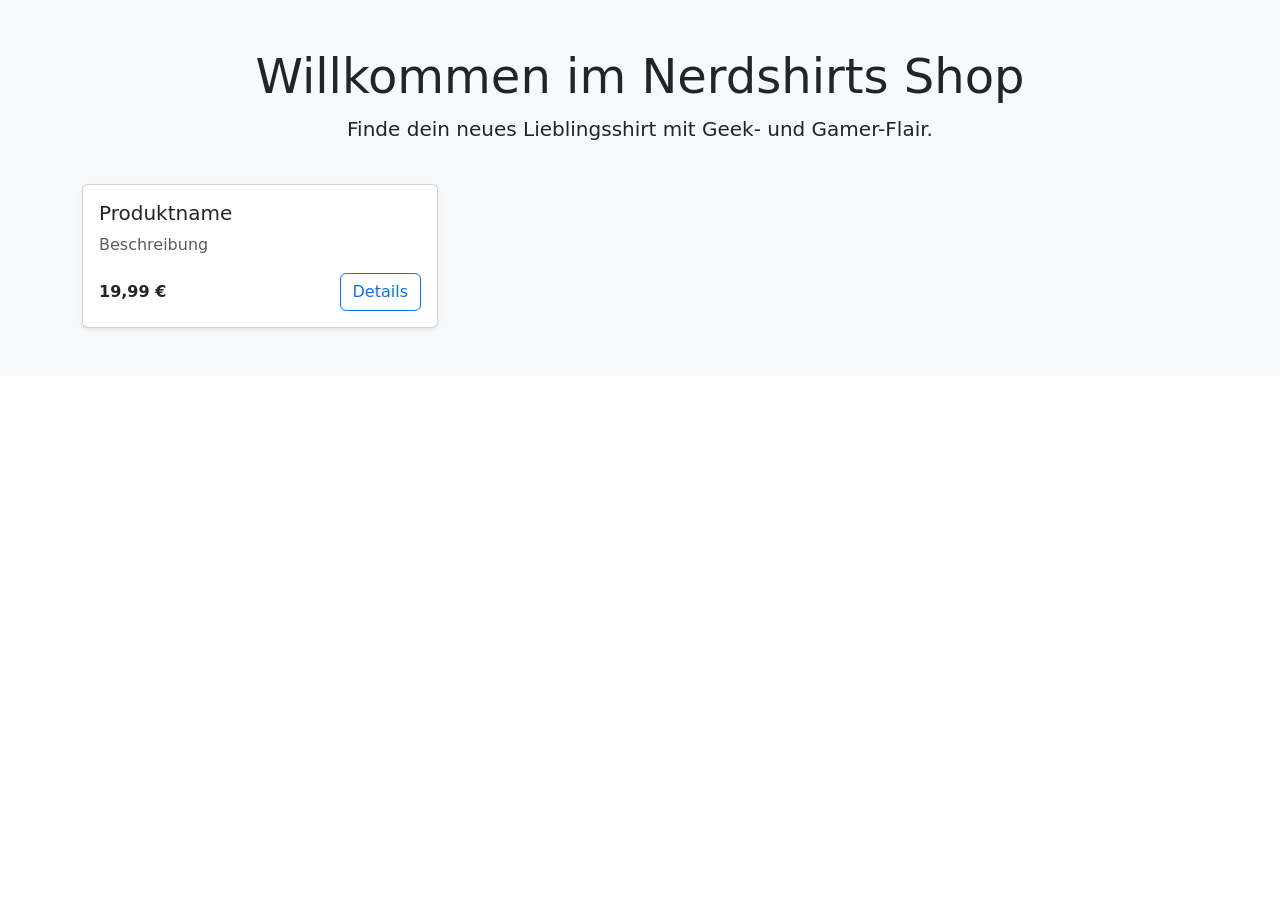
==== src/main/resources/templates/index.html @ 0d5055a2 "Add Thymeleaf storefront and registration" ====
<!DOCTYPE html>
<html lang="de" xmlns:th="http://www.thymeleaf.org" xmlns:sec="https://www.thymeleaf.org/thymeleaf-extras-springsecurity6">
<head>
    <meta charset="UTF-8">
    <meta name="viewport" content="width=device-width, initial-scale=1">
    <title>Nerdshirts Shop</title>
    <link href="https://cdn.jsdelivr.net/npm/bootstrap@5.3.3/dist/css/bootstrap.min.css" rel="stylesheet"
          integrity="sha384-QWTKZyjpPEjISv5WaRU9OFeRpok6YctnYmDr5pNlyT2bRjXh0JMhjY6hW+ALEwIH" crossorigin="anonymous">
</head>
<body>
<div th:replace="fragments/navbar :: navbar"></div>
<section class="py-5 bg-light">
    <div class="container">
        <div class="row mb-4">
            <div class="col text-center">
                <h1 class="display-5">Willkommen im Nerdshirts Shop</h1>
                <p class="lead">Finde dein neues Lieblingsshirt mit Geek- und Gamer-Flair.</p>
            </div>
        </div>
        <div class="row g-4">
            <div class="col-12 col-sm-6 col-lg-4" th:each="product : ${products}">
                <div class="card h-100 shadow-sm">
                    <img th:if="${product.imageUrl}" th:src="${product.imageUrl}" class="card-img-top"
                         th:alt="${product.name}">
                    <div class="card-body d-flex flex-column">
                        <h5 class="card-title" th:text="${product.name}">Produktname</h5>
                        <p class="card-text text-muted" th:text="${product.description}">Beschreibung</p>
                        <div class="mt-auto d-flex justify-content-between align-items-center">
                            <span class="fw-semibold" th:text="${#numbers.formatDecimal(product.price, 1, 'COMMA', 2, 'POINT')} + ' €'">19,99 €</span>
                            <a class="btn btn-outline-primary" th:href="@{/products/{id}(id=${product.id})}">Details</a>
                        </div>
                    </div>
                </div>
            </div>
        </div>
    </div>
</section>
<script src="https://cdn.jsdelivr.net/npm/bootstrap@5.3.3/dist/js/bootstrap.bundle.min.js"
        integrity="sha384-YvpcrYf0tY3lHB60NNkmXc5s9fDVZLESaAA55NDzOxhy9GkcIdslK1eN7N6jIeHz"
        crossorigin="anonymous"></script>
</body>
</html>
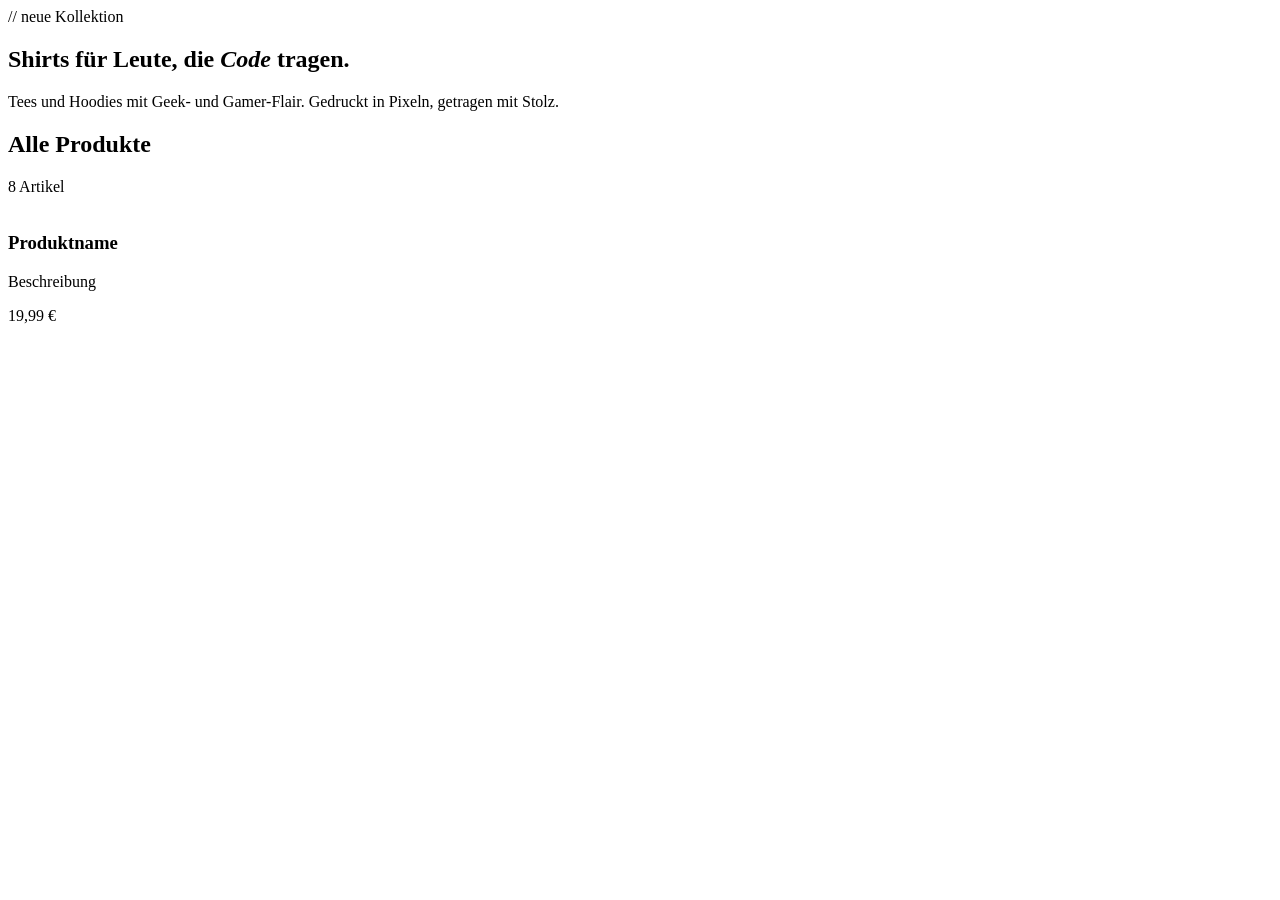
==== commit 0c548e8e: "Redesign the shop with own CSS and product illustrations Replace Bootstrap from the CDN with a self-" ====
--- a/src/main/resources/templates/index.html
+++ b/src/main/resources/templates/index.html
@@ -1,42 +1,31 @@
 <!DOCTYPE html>
-<html lang="de" xmlns:th="http://www.thymeleaf.org" xmlns:sec="https://www.thymeleaf.org/thymeleaf-extras-springsecurity6">
-<head>
-    <meta charset="UTF-8">
-    <meta name="viewport" content="width=device-width, initial-scale=1">
-    <title>Nerdshirts Shop</title>
-    <link href="https://cdn.jsdelivr.net/npm/bootstrap@5.3.3/dist/css/bootstrap.min.css" rel="stylesheet"
-          integrity="sha384-QWTKZyjpPEjISv5WaRU9OFeRpok6YctnYmDr5pNlyT2bRjXh0JMhjY6hW+ALEwIH" crossorigin="anonymous">
-</head>
+<html lang="de" xmlns:th="http://www.thymeleaf.org">
+<head th:replace="~{fragments/layout :: head('Shop')}"></head>
 <body>
-<div th:replace="fragments/navbar :: navbar"></div>
-<section class="py-5 bg-light">
-    <div class="container">
-        <div class="row mb-4">
-            <div class="col text-center">
-                <h1 class="display-5">Willkommen im Nerdshirts Shop</h1>
-                <p class="lead">Finde dein neues Lieblingsshirt mit Geek- und Gamer-Flair.</p>
-            </div>
+<header th:replace="~{fragments/layout :: header}"></header>
+<main>
+    <section class="hero container">
+        <span class="eyebrow">// neue Kollektion</span>
+        <h1>Shirts für Leute, die <em>Code</em> tragen.</h1>
+        <p>Tees und Hoodies mit Geek- und Gamer-Flair. Gedruckt in Pixeln, getragen mit Stolz.</p>
+    </section>
+    <section class="container">
+        <div class="section-title">
+            <h2>Alle Produkte</h2>
+            <span th:text="${#lists.size(products)} + ' Artikel'">8 Artikel</span>
         </div>
-        <div class="row g-4">
-            <div class="col-12 col-sm-6 col-lg-4" th:each="product : ${products}">
-                <div class="card h-100 shadow-sm">
-                    <img th:if="${product.imageUrl}" th:src="${product.imageUrl}" class="card-img-top"
-                         th:alt="${product.name}">
-                    <div class="card-body d-flex flex-column">
-                        <h5 class="card-title" th:text="${product.name}">Produktname</h5>
-                        <p class="card-text text-muted" th:text="${product.description}">Beschreibung</p>
-                        <div class="mt-auto d-flex justify-content-between align-items-center">
-                            <span class="fw-semibold" th:text="${#numbers.formatDecimal(product.price, 1, 'COMMA', 2, 'POINT')} + ' €'">19,99 €</span>
-                            <a class="btn btn-outline-primary" th:href="@{/products/{id}(id=${product.id})}">Details</a>
-                        </div>
-                    </div>
+        <div class="grid">
+            <a class="product-card" th:each="product : ${products}" th:href="@{/products/{id}(id=${product.id})}">
+                <img th:if="${product.imageUrl}" th:src="@{${product.imageUrl}}" th:alt="${product.name}">
+                <div class="product-card-body">
+                    <h3 th:text="${product.name}">Produktname</h3>
+                    <p th:text="${product.description}">Beschreibung</p>
+                    <span class="price" th:text="${#numbers.formatDecimal(product.price, 1, 'POINT', 2, 'COMMA')} + ' €'">19,99 €</span>
                 </div>
-            </div>
+            </a>
         </div>
-    </div>
-</section>
-<script src="https://cdn.jsdelivr.net/npm/bootstrap@5.3.3/dist/js/bootstrap.bundle.min.js"
-        integrity="sha384-YvpcrYf0tY3lHB60NNkmXc5s9fDVZLESaAA55NDzOxhy9GkcIdslK1eN7N6jIeHz"
-        crossorigin="anonymous"></script>
+    </section>
+</main>
+<footer th:replace="~{fragments/layout :: footer}"></footer>
 </body>
 </html>
